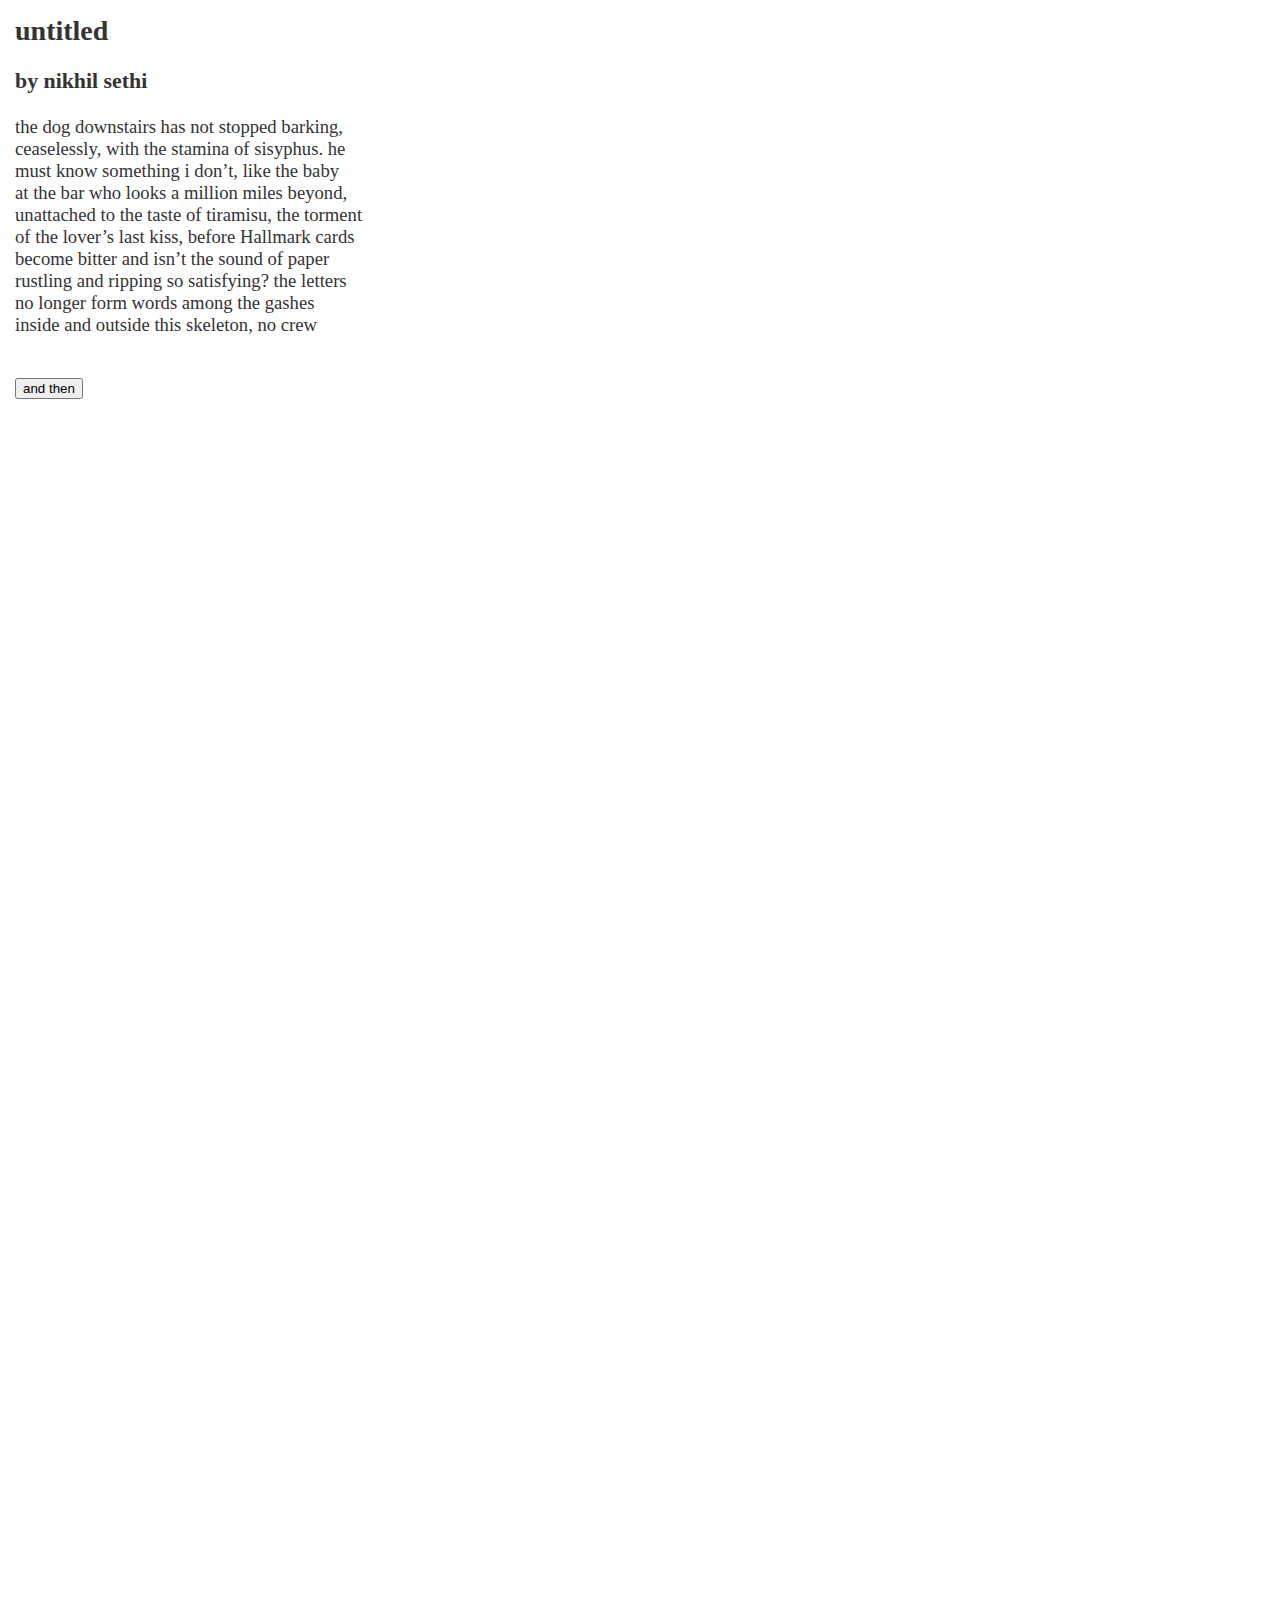
==== collab-poem.html @ c8d5076a "collab poem" ====
<!doctype html>
<html>
	<head>
		<meta charset="utf-8">
		<meta http-equiv="X-UA-Compatible" content="IE=edge">
		<meta name="viewport" content="width=device-width, initial-scale=1">
		<title>collab poem</title>
	  	<link rel="icon" type="image/x-icon" href="favicon.png">
		<link rel="stylesheet" href="poem.css">
	</head>
	<body>

		<div class="header">
			<h2> untitled </h2>
			<h3> by nikhil sethi </h5>
			<pre>
the dog downstairs has not stopped barking, 
ceaselessly, with the stamina of sisyphus. he 
must know something i don’t, like the baby
at the bar who looks a million miles beyond,
unattached to the taste of tiramisu, the torment
of the lover’s last kiss, before Hallmark cards
become bitter and isn’t the sound of paper
rustling and ripping so satisfying? the letters
no longer form words among the gashes
inside and outside this skeleton, no crew
			</pre>

			<button id="button1">and then</button>
			<br/>
			<div id="1" class="hidden">
			<h2> untitled </h2>
			<h3> by nikhil sethi and zoë bodzas</h5>
			<pre >
the terrier downstairs is still barking, 

	ceaselessly, sisyphus gone dog. he 


knows something i don’t, like the baby

	at the bar who gazes a million miles beyond,


unattached to the taste of pub cherry pie, or the snare

	of the lover’s last kiss, before Hallmark cards


grown curdled and isn’t the thick certainty of paper

	ripping so satisfying? the letters


no longer leashed into words among the gashes

	inside and outside this skeleton, no crew
			</pre>
			<button id="button2">and then</button>
		</div>
		<br/>
		<div class="hidden" id="2">
			<h2> untitled </h2>
			<h3> by nikhil sethi and zoë bodzas and catherine thoms</h5>
			<pre>
the terrier downstairs is still barking, 

	ceaselessly, sisyphus gone dog. does 


he know no one hears? strive for unbothered, 

	like the baby at the bar unimpressed


by the taste of pub cherry pie, deaf to the ache 

	of a first lover’s last goodbye. 


a drawer of gnarled Hallmark cards

	and the terrier’s pleas go unheeded, his warning ignored


in favor of the gluttonous rip of thick paper,

	curdled and sick with fear. isn’t this freeing? the letters


no longer leashed into words that wield and score and gash, powerless

	inside and outside this skeleton, no crew

			</pre>
			<button id="button3">and then</button>
		</div>
		<br/>
		<div class="hidden" id="3">
			<h2> untitled </h2>
			<h3> by nikhil sethi and zoë bodzas and catherine thoms and ellie musgrave</h5>
			<pre>
when the gone dog won’t stop barking
	i wonder if their turmoil mirrors
	that of the baby at the bar, though
		it escapes more ferociously than 
		baby’s unimpressed daze 

sisyphean, i consider not caring, 
	shutting out that ache, as dog tears 
	book with a gluttonous rip of thick paper
		that i should have thought about 
		before i left it in dog’s reach

though i am dog baby and book
	at any given point in the day 
	i am still curdled and sick with fear,
		enameled like a cherry in that 
		fossilized pub pie. isn’t this freeing?

			</pre>
		</div>

		</div>
		
		

	<script src="script.js"></script>	

	</body>

</html>
---- poem.css ----
.hidden {
   opacity: 0; /* Initially hide the div */
   height: 0%;
   transition: opacity 0.5s ease-in-out; /* Add transition effect */
 }

 /* CSS for the div when it's visible */
.hidden.show {
   opacity: 1;
   height:100%;
 }

.header h2 {
   margin: 0px 0 10px 0;
}


.header {
   padding-top: 15px;
   padding-left: 15px;
   padding-right:15px;
   padding-bottom: 20px;
}

.header p {
   font-size: 12pt;
}


body {
   margin: 0;
   padding: 0;
   background-color: #fff;
   color: #333;
   word-wrap: break-word;
   font-size:14pt;
}

li {
   font-size:12pt;
}

a {
   text-decoration: none;
}

a:hover {
   text-decoration: wavy underline;
}

img {
   width: 100%;
}

button {
   margin-bottom:20px;
}

pre {
   overflow-x: auto;
   font-family: serif;
}

@media (max-width: 660px) {
   body {
      font-size:12pt;
      overflow-x: scroll;
   }

   
}
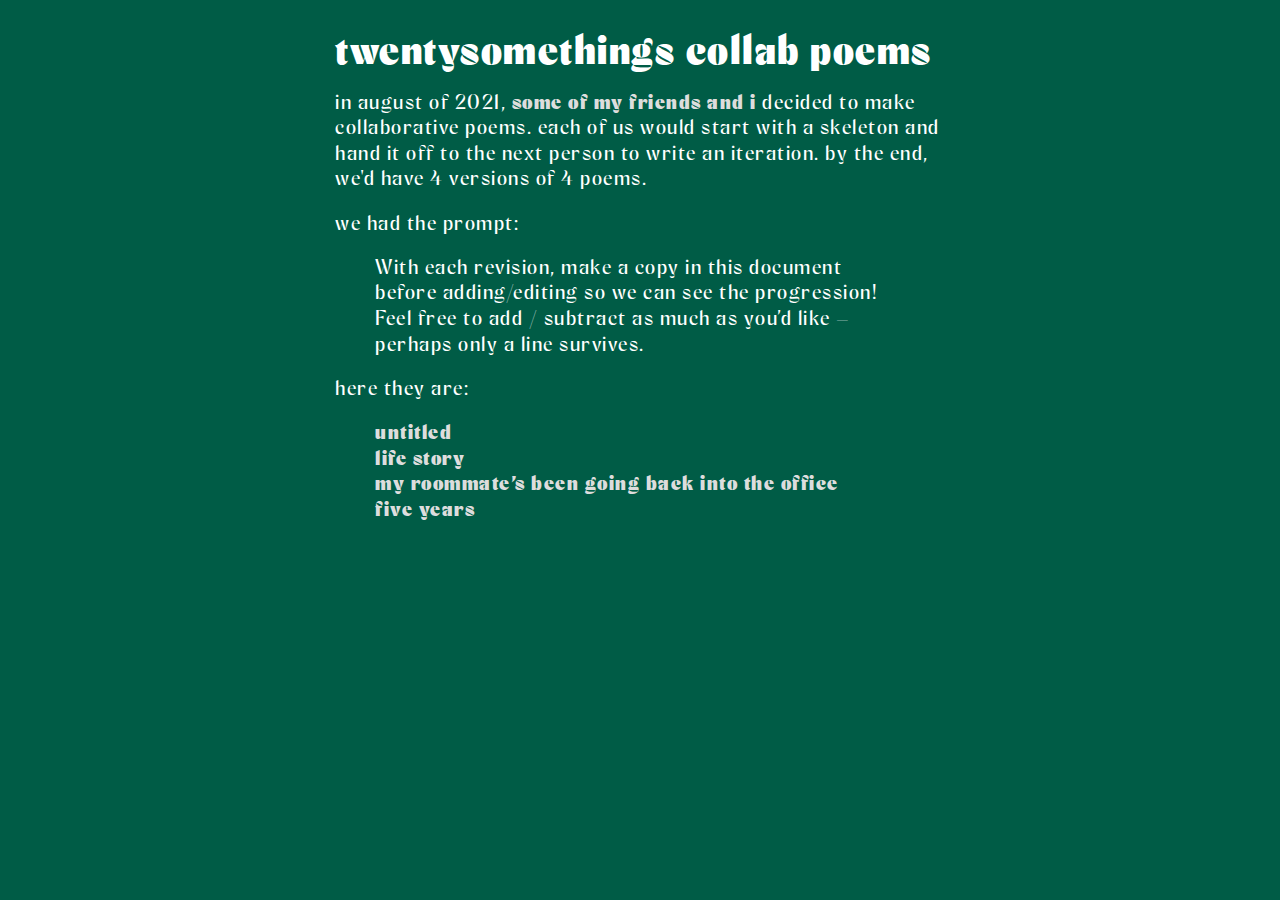
==== commit b6e12807: "add rest of poems and styling" ====
--- a/collab-poem.html
+++ b/collab-poem.html
@@ -12,121 +12,19 @@
 	<body>
 
 		<div class="header">
-			<h2> untitled </h2>
-			<h3> by nikhil sethi </h5>
-			<pre>
-the dog downstairs has not stopped barking, 
-ceaselessly, with the stamina of sisyphus. he 
-must know something i don’t, like the baby
-at the bar who looks a million miles beyond,
-unattached to the taste of tiramisu, the torment
-of the lover’s last kiss, before Hallmark cards
-become bitter and isn’t the sound of paper
-rustling and ripping so satisfying? the letters
-no longer form words among the gashes
-inside and outside this skeleton, no crew
-			</pre>
+			<h1> twentysomethings collab poems </h1>
+			<p>in august of 2021, <a href="https://catherinethomswrites.com/">some</a> <a href="https://twitter.com/zoebodzas?lang=en">of my</a> <a href="https://www.elliemusgrave.com/#1">friends</a> <a href="https://index.niksethi.com/">and i</a> decided to make collaborative poems. each of us would start with a skeleton and hand it off to the next person to write an iteration. by the end, we'd have 4 versions of 4 poems. </p>
 
-			<button id="button1">and then</button>
-			<br/>
-			<div id="1" class="hidden">
-			<h2> untitled </h2>
-			<h3> by nikhil sethi and zoë bodzas</h5>
-			<pre >
-the terrier downstairs is still barking, 
+			<p> we had the prompt:</p>
+			<blockquote>With each revision, make a copy in this document before adding/editing so we can see the progression! Feel free to add / subtract as much as you’d like — perhaps only a line survives. </blockquote>
 
-	ceaselessly, sisyphus gone dog. he 
-
-
-knows something i don’t, like the baby
-
-	at the bar who gazes a million miles beyond,
-
-
-unattached to the taste of pub cherry pie, or the snare
-
-	of the lover’s last kiss, before Hallmark cards
-
-
-grown curdled and isn’t the thick certainty of paper
-
-	ripping so satisfying? the letters
-
-
-no longer leashed into words among the gashes
-
-	inside and outside this skeleton, no crew
-			</pre>
-			<button id="button2">and then</button>
-		</div>
-		<br/>
-		<div class="hidden" id="2">
-			<h2> untitled </h2>
-			<h3> by nikhil sethi and zoë bodzas and catherine thoms</h5>
-			<pre>
-the terrier downstairs is still barking, 
-
-	ceaselessly, sisyphus gone dog. does 
-
-
-he know no one hears? strive for unbothered, 
-
-	like the baby at the bar unimpressed
-
-
-by the taste of pub cherry pie, deaf to the ache 
-
-	of a first lover’s last goodbye. 
-
-
-a drawer of gnarled Hallmark cards
-
-	and the terrier’s pleas go unheeded, his warning ignored
-
-
-in favor of the gluttonous rip of thick paper,
-
-	curdled and sick with fear. isn’t this freeing? the letters
-
-
-no longer leashed into words that wield and score and gash, powerless
-
-	inside and outside this skeleton, no crew
-
-			</pre>
-			<button id="button3">and then</button>
-		</div>
-		<br/>
-		<div class="hidden" id="3">
-			<h2> untitled </h2>
-			<h3> by nikhil sethi and zoë bodzas and catherine thoms and ellie musgrave</h5>
-			<pre>
-when the gone dog won’t stop barking
-	i wonder if their turmoil mirrors
-	that of the baby at the bar, though
-		it escapes more ferociously than 
-		baby’s unimpressed daze 
-
-sisyphean, i consider not caring, 
-	shutting out that ache, as dog tears 
-	book with a gluttonous rip of thick paper
-		that i should have thought about 
-		before i left it in dog’s reach
-
-though i am dog baby and book
-	at any given point in the day 
-	i am still curdled and sick with fear,
-		enameled like a cherry in that 
-		fossilized pub pie. isn’t this freeing?
-
-			</pre>
-		</div>
-
-		</div>
-		
-		
-
-	<script src="script.js"></script>	
+			<p> here they are:</p>
+			<ul>
+				<li><a href="collab-poem/untitled.html">untitled</a></li>
+				<li><a href="collab-poem/life-story.html">life story</a></li>
+				<li><a href="collab-poem/my-roommate.html">my roommate’s been going back into the office</a>
+				<li><a href="collab-poem/five-years.html">five years</a></li>
+			</ul>
 
 	</body>
 
--- a/poem.css
+++ b/poem.css
@@ -1,3 +1,17 @@
+@font-face {
+    font-family: OTAbalos;
+    font-weight: 500;
+    src: url("fonts/OTAbalos-Regular.otf") format("opentype");
+}
+
+@font-face {
+    font-family: OTAbalos;
+    font-weight: bold;
+    src: url("fonts/OTAbalos-Extrabold.otf") format("opentype");
+}
+
+
+
 .hidden {
    opacity: 0; /* Initially hide the div */
    height: 0%;
@@ -20,31 +34,35 @@
    padding-left: 15px;
    padding-right:15px;
    padding-bottom: 20px;
-}
-
-.header p {
-   font-size: 12pt;
+   display: block;
 }
 
 
 body {
-   margin: 0;
-   padding: 0;
-   background-color: #fff;
-   color: #333;
+   font-family: OTAbalos;
+   font-weight: regular;
+   letter-spacing: 1.5px;
+   line-height: 1.6rem;
+   background-color: #005C46;
+   color: #fff;
    word-wrap: break-word;
    font-size:14pt;
+   max-width:50%;
+   margin:auto;
 }
 
-li {
-   font-size:12pt;
+ul {
+  list-style-type: none;
 }
 
 a {
    text-decoration: none;
+   color:#ddd;
+   font-weight: bold;
 }
 
 a:hover {
+   color:#ccc;
    text-decoration: wavy underline;
 }
 
@@ -52,13 +70,23 @@
    width: 100%;
 }
 
+h3 {
+   font-weight: 500;
+}
+
 button {
    margin-bottom:20px;
+   font-family: OTAbalos;
+   font-size: 16pt;
+   background-color: #005C46;
+   color: #fff;
+   border-style: solid;
+   border-color: #fff;
 }
 
 pre {
    overflow-x: auto;
-   font-family: serif;
+   font-family: OTAbalos;
 }
 
 @media (max-width: 660px) {
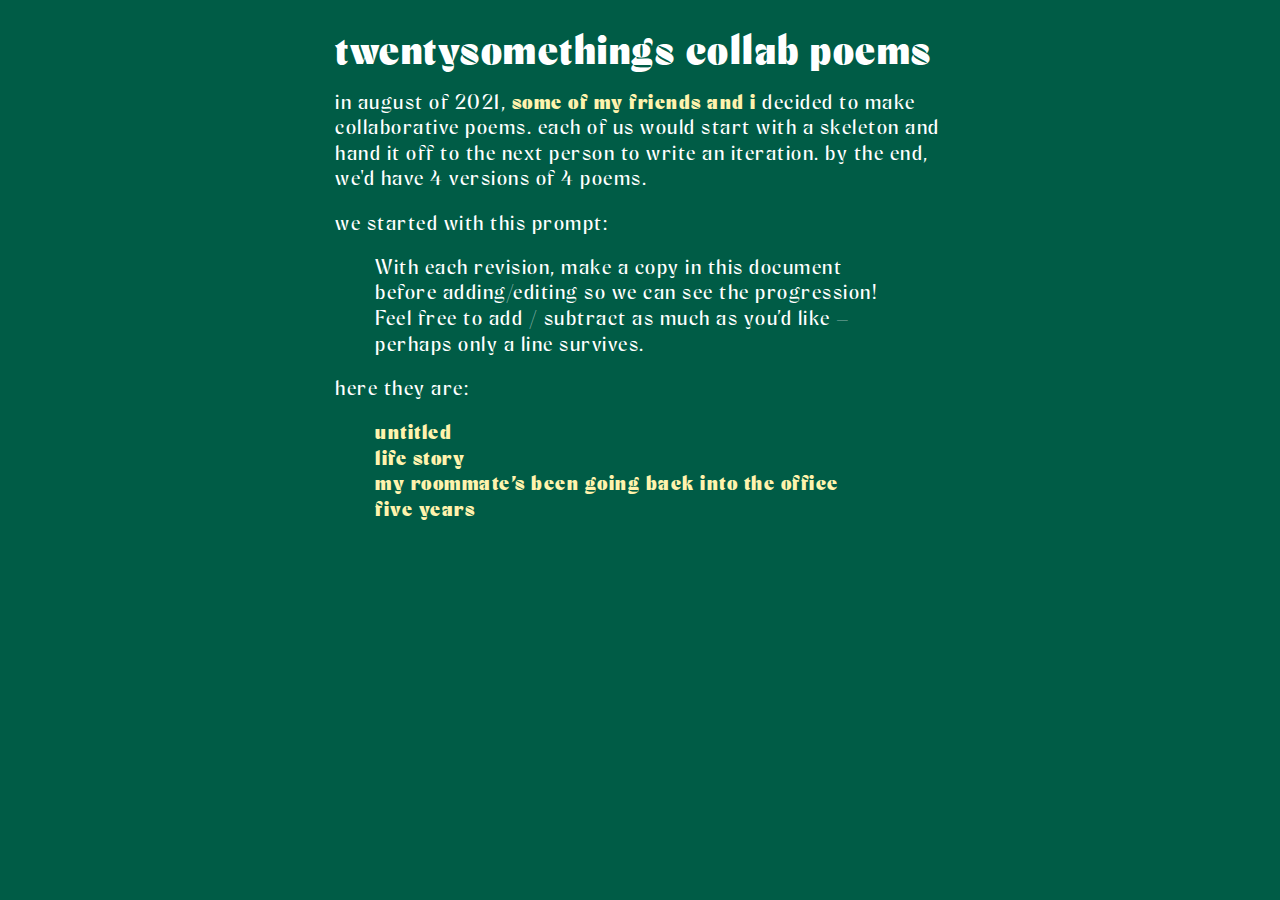
==== commit 28df94cd: "fix scrolling, add yellow" ====
--- a/collab-poem.html
+++ b/collab-poem.html
@@ -13,9 +13,9 @@
 
 		<div class="header">
 			<h1> twentysomethings collab poems </h1>
-			<p>in august of 2021, <a href="https://catherinethomswrites.com/">some</a> <a href="https://twitter.com/zoebodzas?lang=en">of my</a> <a href="https://www.elliemusgrave.com/#1">friends</a> <a href="https://index.niksethi.com/">and i</a> decided to make collaborative poems. each of us would start with a skeleton and hand it off to the next person to write an iteration. by the end, we'd have 4 versions of 4 poems. </p>
+			<p>in august of 2021, <a href="https://catherinethomswrites.com/">some</a> <a href="https://zoebodzas.com">of my</a> <a href="https://www.elliemusgrave.com/#1">friends</a> <a href="https://index.niksethi.com/">and i</a> decided to make collaborative poems. each of us would start with a skeleton and hand it off to the next person to write an iteration. by the end, we'd have 4 versions of 4 poems. </p>
 
-			<p> we had the prompt:</p>
+			<p> we started with this prompt:</p>
 			<blockquote>With each revision, make a copy in this document before adding/editing so we can see the progression! Feel free to add / subtract as much as you’d like — perhaps only a line survives. </blockquote>
 
 			<p> here they are:</p>
--- a/poem.css
+++ b/poem.css
@@ -14,15 +14,24 @@
 
 .hidden {
    opacity: 0; /* Initially hide the div */
-   height: 0%;
-   transition: opacity 0.5s ease-in-out; /* Add transition effect */
+   height: 0vh;
+   transition: 1s ease-in-out; /* Add transition effect */
  }
 
  /* CSS for the div when it's visible */
 .hidden.show {
    opacity: 1;
-   height:100%;
+   height: 100%;
+/*   height:100vh;*/
  }
+
+ .hidden pre{
+   height: 0%;
+ }
+.hidden.show pre{
+   height: 100%;
+ }
+
 
 .header h2 {
    margin: 0px 0 10px 0;
@@ -57,12 +66,12 @@
 
 a {
    text-decoration: none;
-   color:#ddd;
+   color:#FFF3AD;
    font-weight: bold;
 }
 
 a:hover {
-   color:#ccc;
+   color:#FFF3AD;
    text-decoration: wavy underline;
 }
 
@@ -75,7 +84,8 @@
 }
 
 button {
-   margin-bottom:20px;
+   margin-top:1rem;
+   margin-bottom: 3rem;
    font-family: OTAbalos;
    font-size: 16pt;
    background-color: #005C46;
@@ -87,12 +97,14 @@
 pre {
    overflow-x: auto;
    font-family: OTAbalos;
+   height:100%;
 }
 
 @media (max-width: 660px) {
    body {
       font-size:12pt;
       overflow-x: scroll;
+      max-width:98%;
    }
 
    
